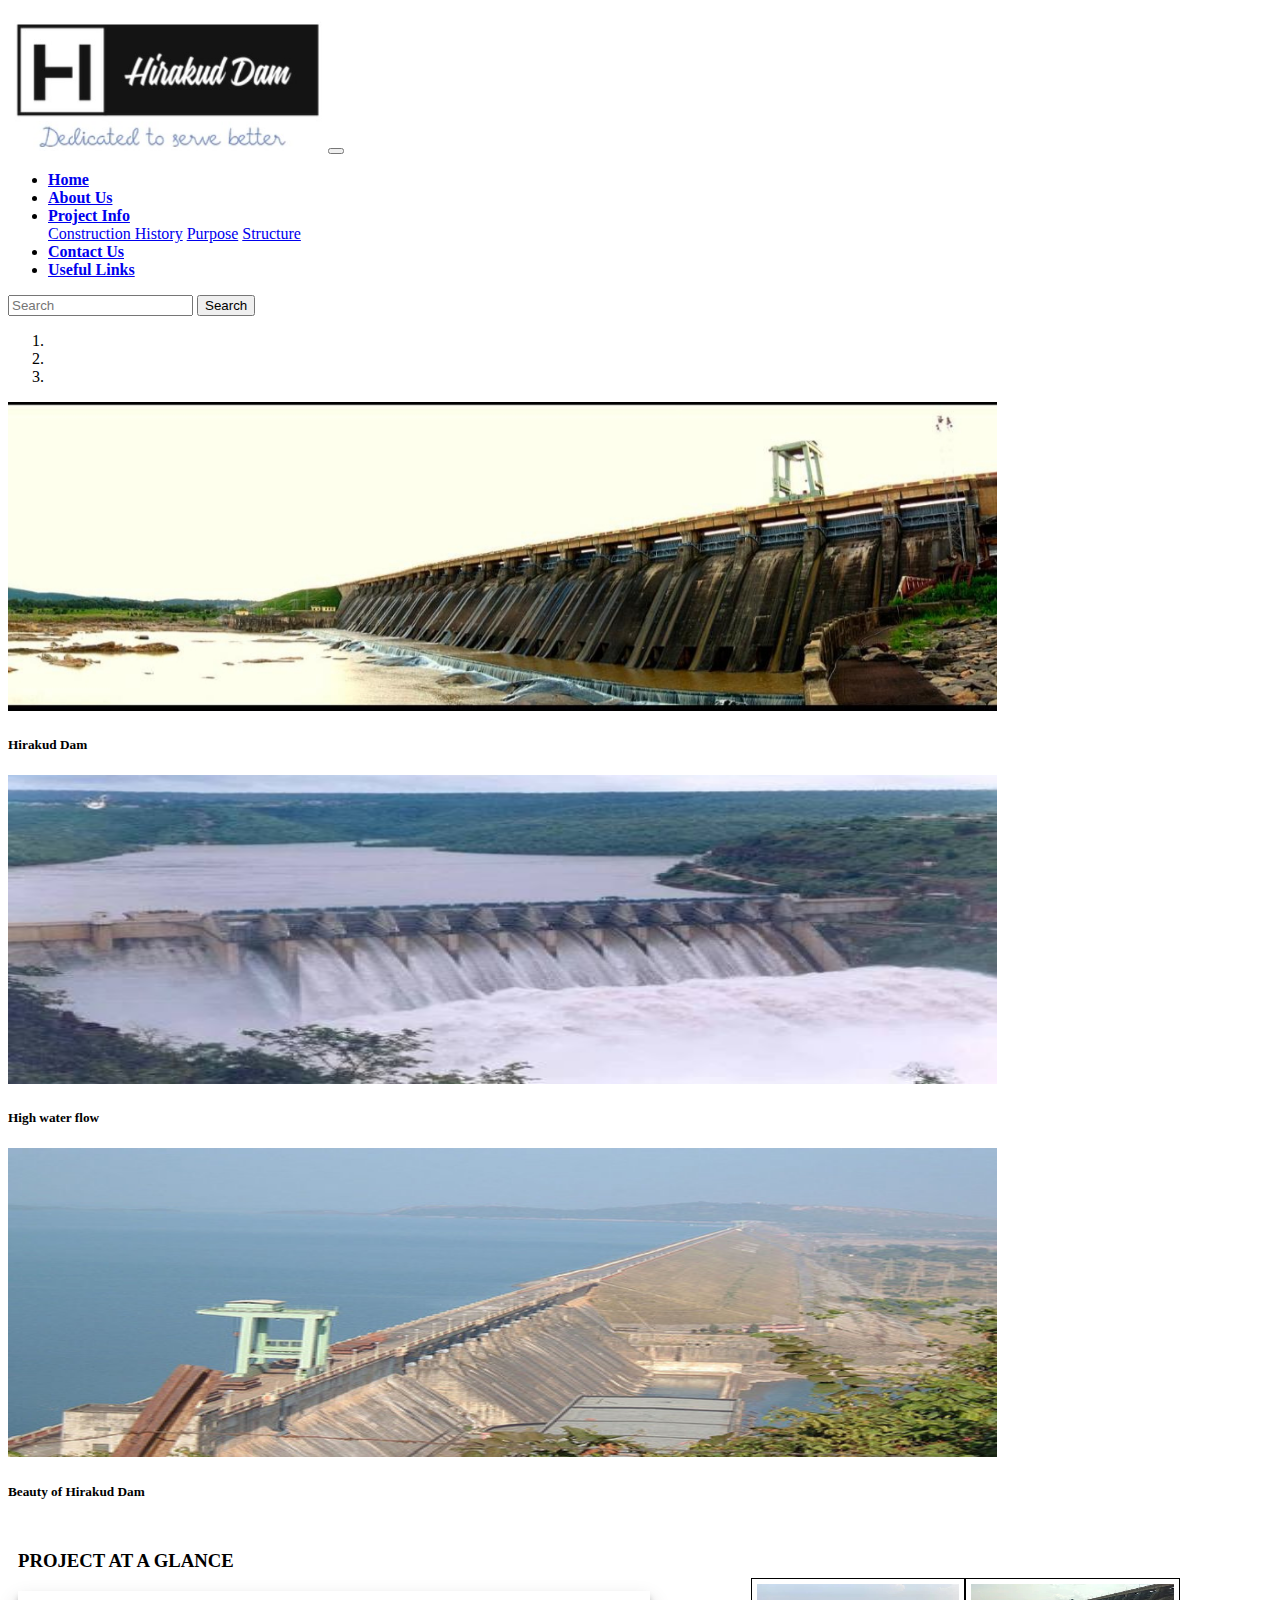
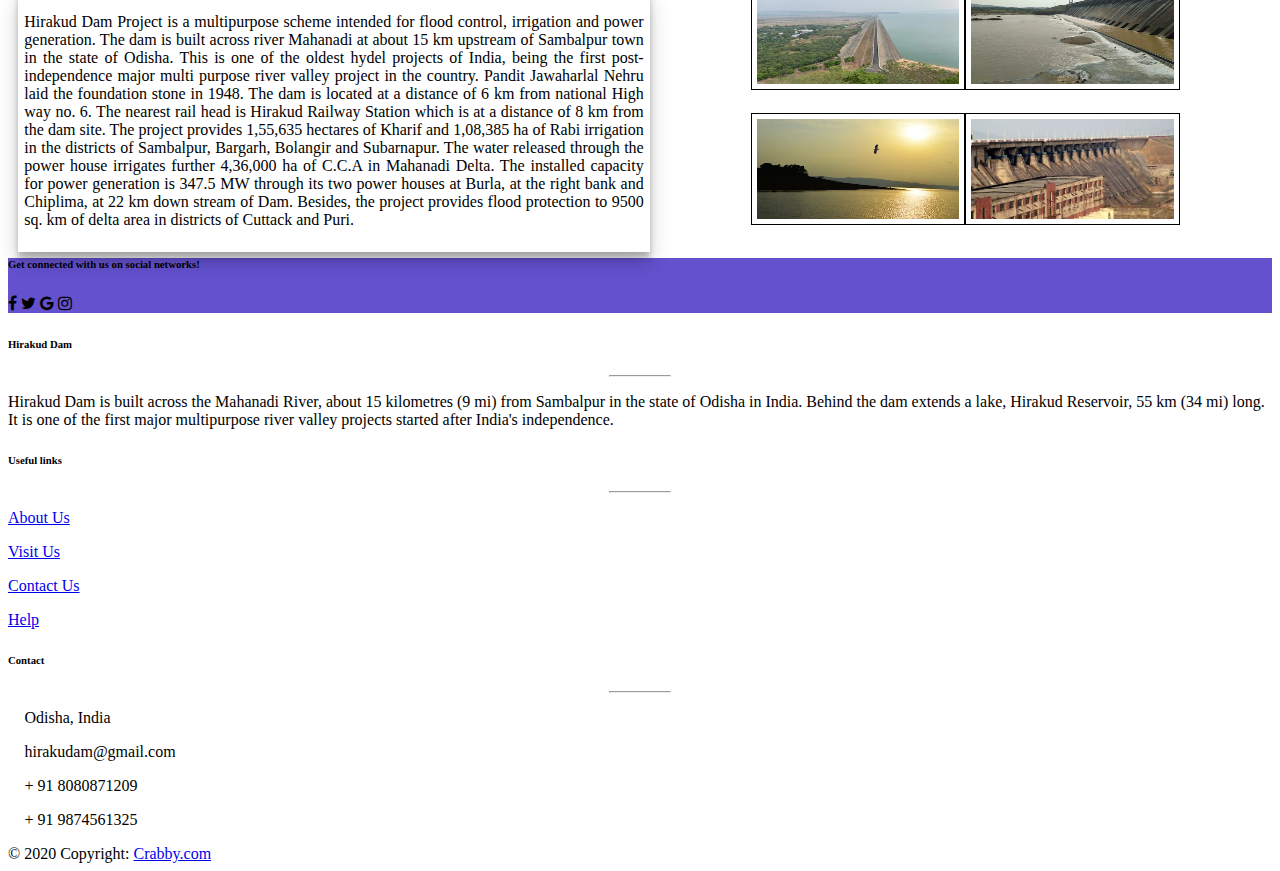
==== index.html @ 77bb8dae "This is initial Version" ====
<!DOCTYPE html>
 <html lang="en">
    <head>
        <meta charset="UTF-8">
        <meta name="viewport" content="width=device-width, initial-scale=1.0">
        <title>Final Project</title>
        <link rel="stylesheet" href="css/style.css">
        <link rel="stylesheet" href="https://stackpath.bootstrapcdn.com/bootstrap/4.5.0/css/bootstrap.min.css" integrity="sha384-9aIt2nRpC12Uk9gS9baDl411NQApFmC26EwAOH8WgZl5MYYxFfc+NcPb1dKGj7Sk" crossorigin="anonymous">
        <script src="https://code.jquery.com/jquery-3.5.1.slim.min.js" integrity="sha384-DfXdz2htPH0lsSSs5nCTpuj/zy4C+OGpamoFVy38MVBnE+IbbVYUew+OrCXaRkfj" crossorigin="anonymous"></script>
        <script src="https://cdn.jsdelivr.net/npm/popper.js@1.16.0/dist/umd/popper.min.js" integrity="sha384-Q6E9RHvbIyZFJoft+2mJbHaEWldlvI9IOYy5n3zV9zzTtmI3UksdQRVvoxMfooAo" crossorigin="anonymous"></script>
        <script src="https://stackpath.bootstrapcdn.com/bootstrap/4.5.0/js/bootstrap.min.js" integrity="sha384-OgVRvuATP1z7JjHLkuOU7Xw704+h835Lr+6QL9UvYjZE3Ipu6Tp75j7Bh/kR0JKI" crossorigin="anonymous"></script>
        <link rel="stylesheet" href="https://stackpath.bootstrapcdn.com/font-awesome/4.7.0/css/font-awesome.min.css" integrity="sha384-wvfXpqpZZVQGK6TAh5PVlGOfQNHSoD2xbE+QkPxCAFlNEevoEH3Sl0sibVcOQVnN" crossorigin="anonymous">
        <link rel="stylesheet" href="https://cdnjs.cloudflare.com/ajax/libs/font-awesome/4.7.0/css/font-awesome.min.css"> 
        

    <body>    
    <!--     Navigation Bar  -->

        <header id="nav-bar">
            <nav class="navbar fixed-top navbar-expand-lg navbar-dark bg-dark">
            <a class="navbar-brand" href="#"><img src="Images/Logo.jpg " width="50%"/></a>
            <button class="navbar-toggler" type="button" data-toggle="collapse" data-target="#navbarSupportedContent" aria-controls="navbarSupportedContent" aria-expanded="false" aria-label="Toggle navigation">
            <span class="navbar-toggler-icon"></span>
            </button>

            <div class="collapse navbar-collapse" id="navbarSupportedContent">
            <ul class="navbar-nav mr-auto">
            <li class="nav-item active">
                <a class="nav-link" href="index.html">Home <span class="sr-only">(current)</span></a>
            </li>
            <li class="nav-item">
                <a class="nav-link" href="AboutUs.html">About Us</a>
            </li>
            <li class="nav-item dropdown">
                <a class="nav-link dropdown-toggle" href="#" id="navbarDropdown" role="button" data-toggle="dropdown" aria-haspopup="true" aria-expanded="false">
                Project Info
                </a>
                <div class="dropdown-menu" aria-labelledby="navbarDropdown">
                <a class="dropdown-item" href="construction.html">Construction History</a>
                <a class="dropdown-item" href="purpose.html">Purpose</a>
                <a class="dropdown-item" href="structure.html">Structure</a>

                </div>
            </li>
            <li class="nav-item">
                  <a class="nav-link" href="Contact Us.html">Contact Us</a>
            </li>
             <li class="nav-item">
                  <a class="nav-link" href="links.html">Useful Links</a>
            </li>
            </ul>
            <form class="form-inline my-2 my-lg-0">
            <input class="form-control mr-sm-2" type="search" placeholder="Search" aria-label="Search">
            <button class="btn btn-outline-success my-2 my-sm-0" type="submit">Search</button>
            </form>
        </div>
        </nav>
        </header>

        <section id="images">
        <!-- Slider-->
        <div id="slider">
            <div id="headerSlide" class="carousel slide" data-ride="carousel">
                <ol class="carousel-indicators">
                    <li data-target="#headerSlide" data-slide-to="0" class="active"></li>
                    <li data-target="#headerSlide" data-slide-to="1"></li>
                    <li data-target="#headerSlide" data-slide-to="2"></li>
                </ol>
                <div class="carousel-inner">
                    <div class="carousel-item active">
                    <img src="Images/3.jpeg" class="d-block w-100" alt="Hirakud Dam">
                    <div class="carousel-caption d-none d-md-block">
                        <h5>Hirakud Dam</h5>
                       
                    </div>
                    </div>
                    <div class="carousel-item">
                    <img src="Images/2.jpeg" class="d-block w-100" alt="Hirakud Dam front side">
                    <div class="carousel-caption d-none d-md-block">
                        <h5> High water flow</h5>
   
                    </div>
                    </div>
                    <div class="carousel-item">
                    <img src="Images/1.jpeg" class="d-block w-100" alt="Hirakud Dam">
                    <div class="carousel-caption d-none d-md-block">
                        <h5>Beauty of Hirakud Dam</h5>
                     
                    </div>
                    </div>
                </div>
                <a class="carousel-control-prev" href="#headerSlide" role="button" data-slide="prev">
                    <span class="carousel-control-prev-icon" aria-hidden="true"></span>
                    <span class="sr-only">Previous</span>
                </a>
                <a class="carousel-control-next" href="#headerSlide" role="button" data-slide="next">
                    <span class="carousel-control-next-icon" aria-hidden="true"></span>
                    <span class="sr-only">Next</span>
                </a>
                </div>
        </div>
        </section>
        <section id="left">
            <h3>PROJECT AT A GLANCE</h3>
            <div class="para">
            <p style="text-align: justify;" >
                  Hirakud Dam Project is a multipurpose scheme intended for flood control, irrigation and power generation. The dam is built across river Mahanadi at about 15 km upstream of Sambalpur town in the state of Odisha. This is one of the oldest hydel projects of India, being the first post-independence major multi purpose river valley project in the country. Pandit Jawaharlal Nehru laid the foundation stone in 1948. The dam is located at a distance of 6 km from national High way no. 6. The nearest rail head is Hirakud Railway Station which is at a distance of 8 km from the dam site.
    
                  The project provides 1,55,635 hectares of Kharif and 1,08,385 ha of Rabi irrigation in the districts of Sambalpur, Bargarh, Bolangir and Subarnapur. The water released through the power house irrigates further 4,36,000 ha of C.C.A in Mahanadi Delta. The installed capacity for power generation is 347.5 MW through its two power houses at Burla, at the right bank and Chiplima, at 22 km down stream of Dam. Besides, the project provides flood protection to 9500 sq. km of delta area in districts of Cuttack and Puri.
            </p>
            </div>

        </section>
        <section id="right">
        <div id="slider2">
        <img class="scale" src="Images/One.jpeg"alt="Dam"/>
        <div id="align">
        <img class="scale" src="Images/Two.jpeg"alt="Dam"/>
        <img class="scale" src="Images/Three.jpeg"alt="Dam"/>
        <img class="scale" src="Images/Four.jpeg"alt="Dam"/>
        </div>
            
        
        
        </section>
       <!-- Footer -->
<footer class="page-footer font-small unique-color-dark">

  <div style="background-color: #6351ce;">
    <div class="container">

      <!-- Grid row-->
      <div class="row py-4 d-flex align-items-center">

        <!-- Grid column -->
        <div class="col-md-6 col-lg-5 text-center text-md-left mb-4 mb-md-0">
          <h6 class="mb-0">Get connected with us on social networks!</h6>
        </div>
        <!-- Grid column -->

        <!-- Grid column -->
        <div class="col-md-6 col-lg-7 text-center text-md-right">

          <!-- Facebook -->
          <a class="fb-ic">
            <i class="fa fa-facebook-f white-text mr-4"> </i>
          </a>
          <!-- Twitter -->
          <a class="tw-ic">
            <i class="fa fa-twitter white-text mr-4"> </i>
          </a>
          <!-- Google +-->
          <a class="g-ic">
            <i class="fa fa-google white-text mr-4"> </i>
          </a>
        
          <!--Instagram-->
          <a class="ins-ic">
            <i class="fa fa-instagram white-text"> </i>
          </a>

        </div>
        <!-- Grid column -->

      </div>
      <!-- Grid row-->

    </div>
  </div>

  <!-- Footer Links -->
  <div class="container text-center text-md-left mt-5">

    <!-- Grid row -->
    <div class="row mt-3">

      <!-- Grid column -->
      <div class="col-md-3 col-lg-4 col-xl-3 mx-auto mb-4">

        <!-- Content -->
        <h6 class="text-uppercase font-weight-bold">Hirakud Dam</h6>
        <hr class="deep-purple accent-2 mb-4 mt-0 d-inline-block mx-auto" style="width: 60px;">
        <p>Hirakud Dam is built across the Mahanadi River, about 15 kilometres (9 mi) from Sambalpur in the state of Odisha in India. Behind the dam extends a lake, Hirakud Reservoir, 55 km (34 mi) long. It is one of the first major multipurpose river valley projects started after India's independence.</p>

      </div>
      <!-- Grid column -->

      <!-- Grid column -->
   
      <!-- Grid column -->

      <!-- Grid column -->
      <div class="col-md-3 col-lg-2 col-xl-2 mx-auto mb-4">

        <!-- Links -->
        <h6 class="text-uppercase font-weight-bold">Useful links</h6>
        <hr class="deep-purple accent-2 mb-4 mt-0 d-inline-block mx-auto" style="width: 60px;">
        <p>
          <a href="AboutUs.html">About Us</a>
        </p>
        <p>
          <a href="index.html">Visit Us</a>
        </p>
        <p>
          <a href="Contact Us.html">Contact Us</a>
        </p>
        <p>
          <a href="#!">Help</a>
        </p>

      </div>
      <!-- Grid column -->

      <!-- Grid column -->
      <div class="col-md-4 col-lg-3 col-xl-3 mx-auto mb-md-0 mb-4">

        <!-- Links -->
        <h6 class="text-uppercase font-weight-bold">Contact</h6>
        <hr class="deep-purple accent-2 mb-4 mt-0 d-inline-block mx-auto" style="width: 60px;">
        <p>
          <i class="fas fa-home mr-3"></i> Odisha, India</p>
        <p>
          <i class="fas fa-envelope mr-3"></i> hirakudam@gmail.com</p>
        <p>
          <i class="fas fa-phone mr-3"></i> + 91 8080871209</p>
        <p>
          <i class="fas fa-print mr-3"></i> + 91 9874561325</p>

      </div>
      <!-- Grid column -->

    </div>
    <!-- Grid row -->

  </div>
  <!-- Footer Links -->

  <!-- Copyright -->
  <div class="footer-copyright text-center py-3">© 2020 Copyright:
    <a href="#"> Crabby.com</a>
  </div>
  <!-- Copyright -->

</footer>
<!-- Footer -->
    </body>
   
</html>
---- css/style.css ----
#nav-bar{
margin-bottom: 10px;}
.btn:hover {
    color: #FFEB3B;
    text-decoration: initial;
}

.navbar-brand img{
    width: 25%;
}
header{
    margin-bottom: 0px;
}
.nav-link{
    font-weight: 600;
}
.carousel-item img{
    width: 989px;
    height: 309px;
}
#left{
    float: left;
    width: 50%;
    position: relative;
    margin-left: 10px;
    margin-top: 10px;
}

#right{
    float: left;
    width: 40%;
    margin-top: 10px;
}
#slider2 img{
    position: relative;
    left: 20%;
    top: 23px;
    width: 40%;
    height: 100px;
    padding: 1%;
    border: #000000;
    border-style: solid;
    border-width: 1px;
    margin-top: 23px; 
    float: left;
    
}
#align img{
    
    width: 40%;
    height: 100px;
    float: left;
}
.scale:hover{
    transform: scale(1.2);
    z-index: 1;
}
.page-footer{
    clear: both;
}
#cen{
    margin: 10% 10% 10% 10%;
}
#cent{
     margin: 10% 10% 10% 10%;
}
#cente{
     margin: 10% 10% 10% 10%;
}
#centee{
     margin: 15% 10% 10% 17%;
}
#ali{
       margin: 13% 10% 0% 10%;
}
#alli{
       margin: 2% 10% 0% 10%;
}
#allli{
       margin: 2% 10% 0% 10%;
}
.para{
    box-shadow: 0 10px 20px rgba(0, 0, 0, 0.19), 0 6px 6px rgba(0, 0, 0, 0.23);
    padding: 1%;
    margin-bottom: 1%;
   
}
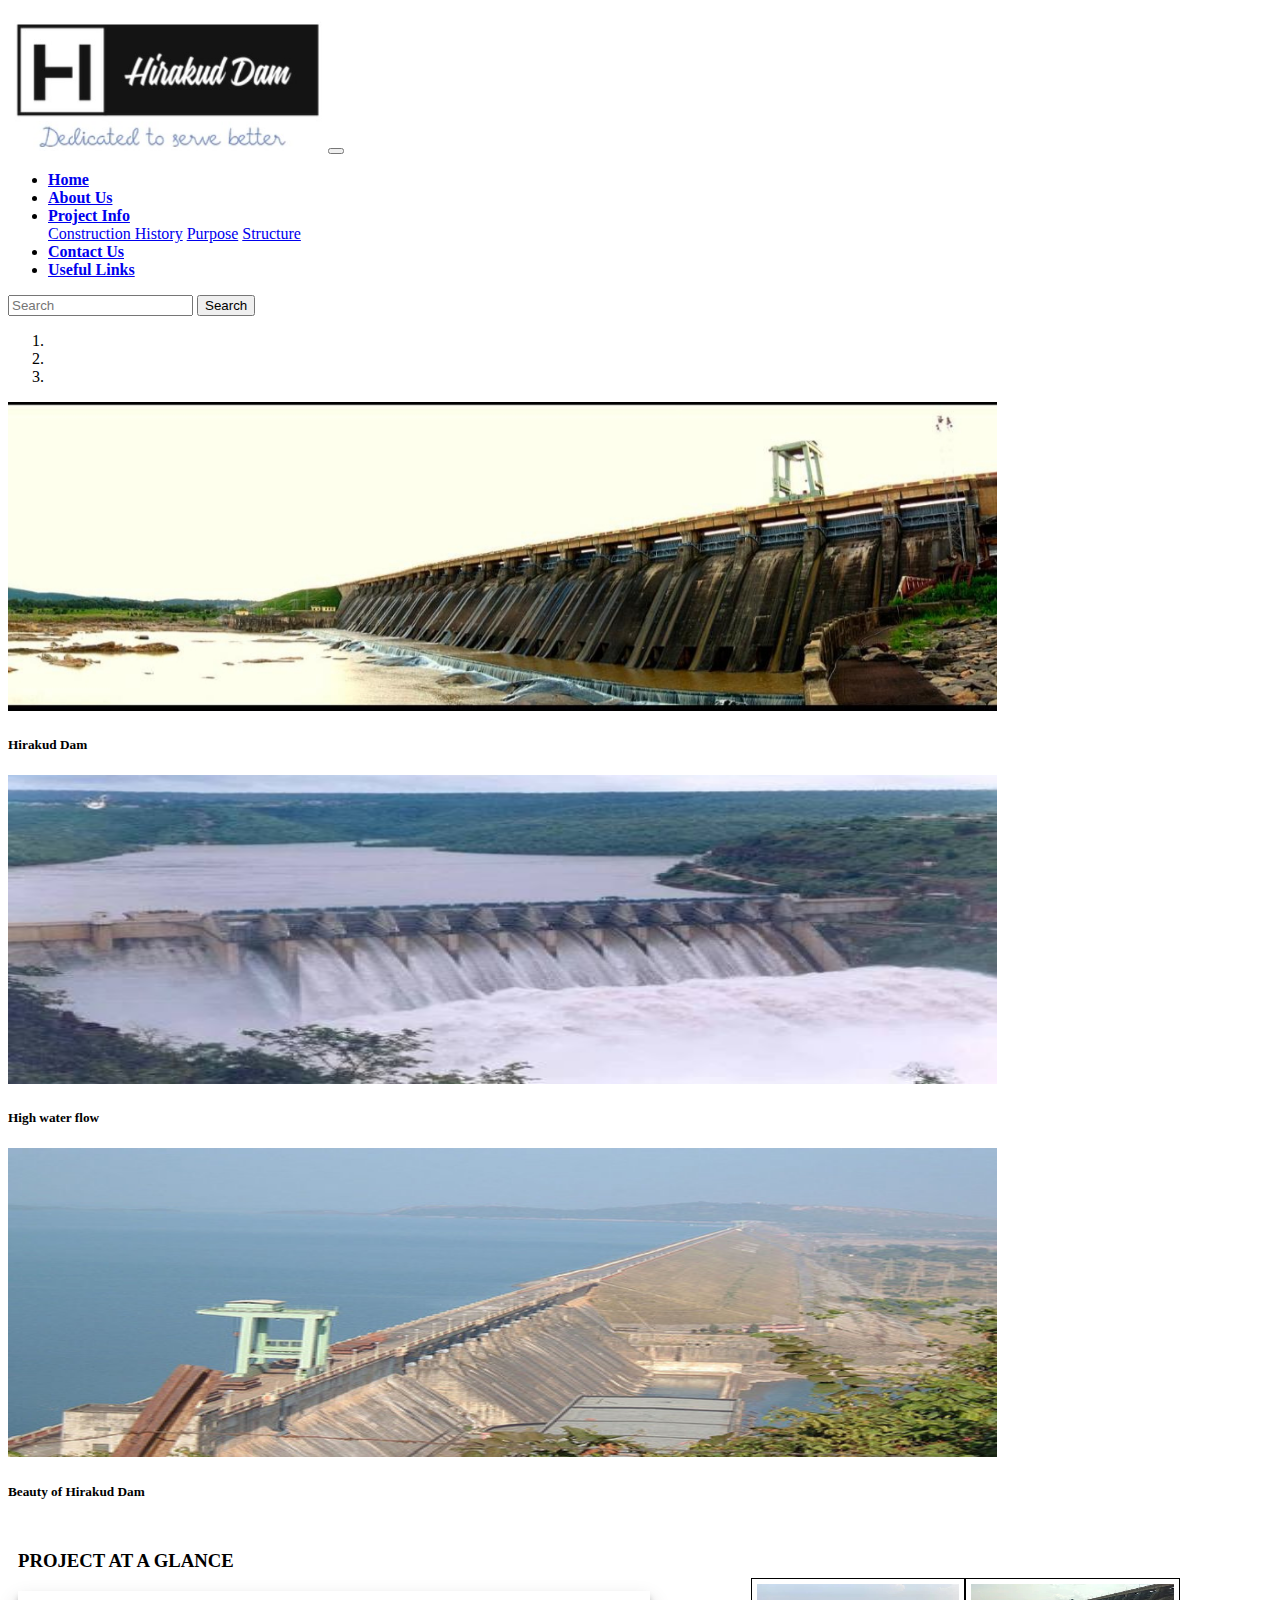
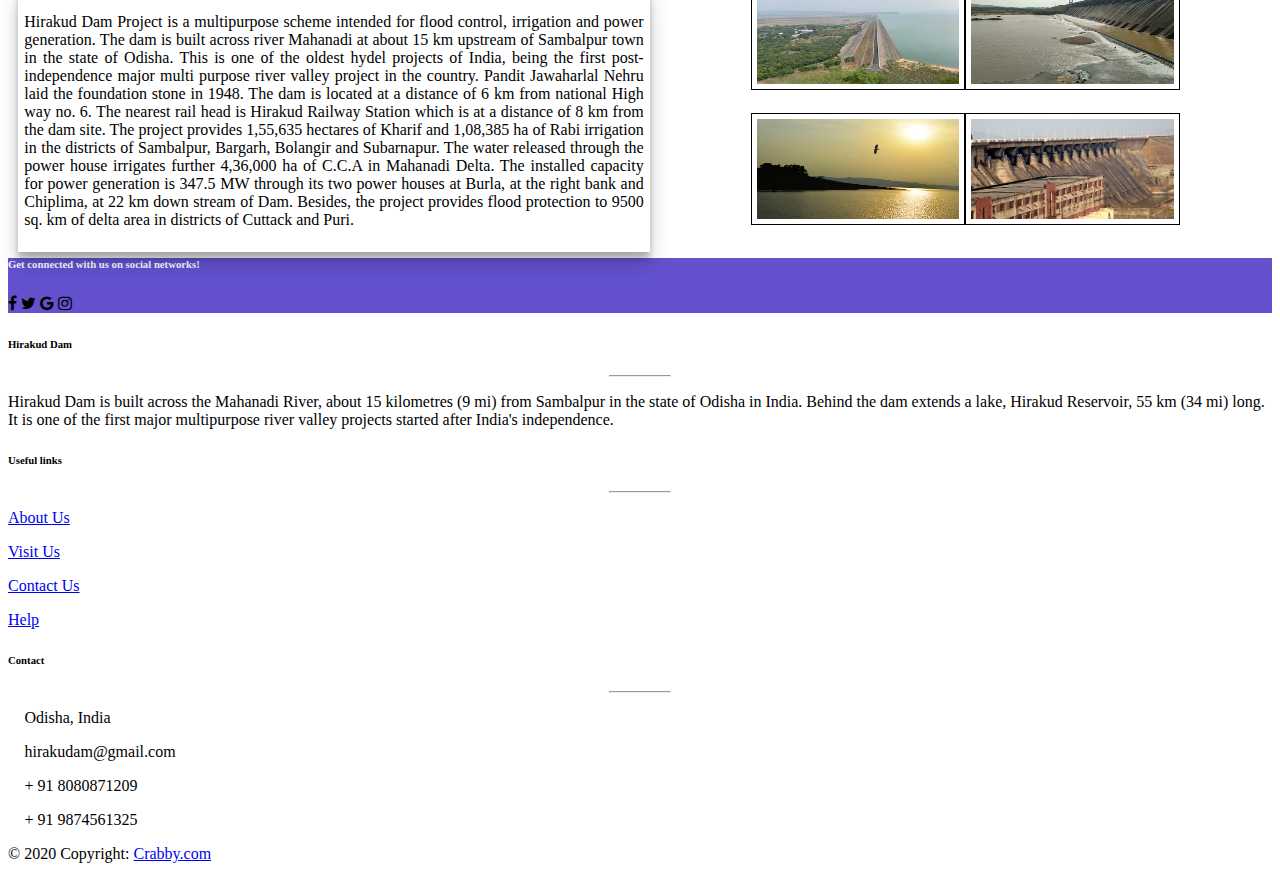
==== commit 7c01ef4f: "Version 1.01" ====
--- a/index.html
+++ b/index.html
@@ -119,10 +119,8 @@
         <img class="scale" src="Images/Three.jpeg"alt="Dam"/>
         <img class="scale" src="Images/Four.jpeg"alt="Dam"/>
         </div>
-            
+        </section>
         
-        
-        </section>
        <!-- Footer -->
 <footer class="page-footer font-small unique-color-dark">
 
--- a/css/style.css
+++ b/css/style.css
@@ -63,6 +63,7 @@
 }
 #cent{
      margin: 10% 10% 10% 10%;
+     text-align: justify;
 }
 #cente{
      margin: 10% 10% 10% 10%;
@@ -85,3 +86,7 @@
     margin-bottom: 1%;
    
 }
+.mb-0{
+    color: aliceblue;
+}
+
